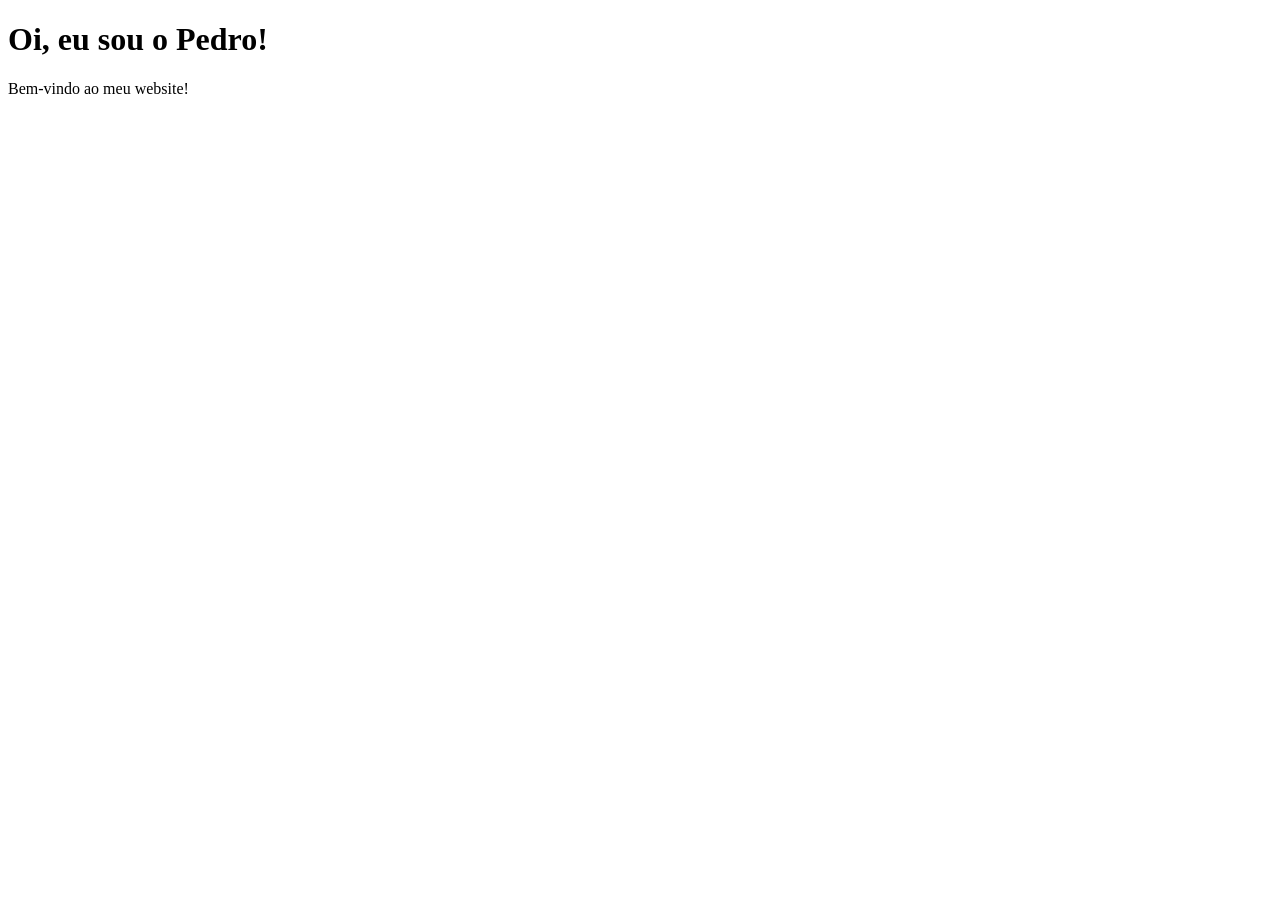
==== oi.html @ 8818adce ".\oi.html" ====
<!DOCTYPE html>
<html lang="pt-br">
<head>
    <meta charset="UTF-8">
    <meta http-equiv="X-UA-Compatible" content="IE=edge">
    <meta name="viewport" content="width=device-width, initial-scale=1.0">
    <title>Pedro Altounian website</title>
</head>

<body>
    <h1>Oi, eu sou o Pedro!</h1>
    <p>Bem-vindo ao meu website!</p>
</body>
</html>
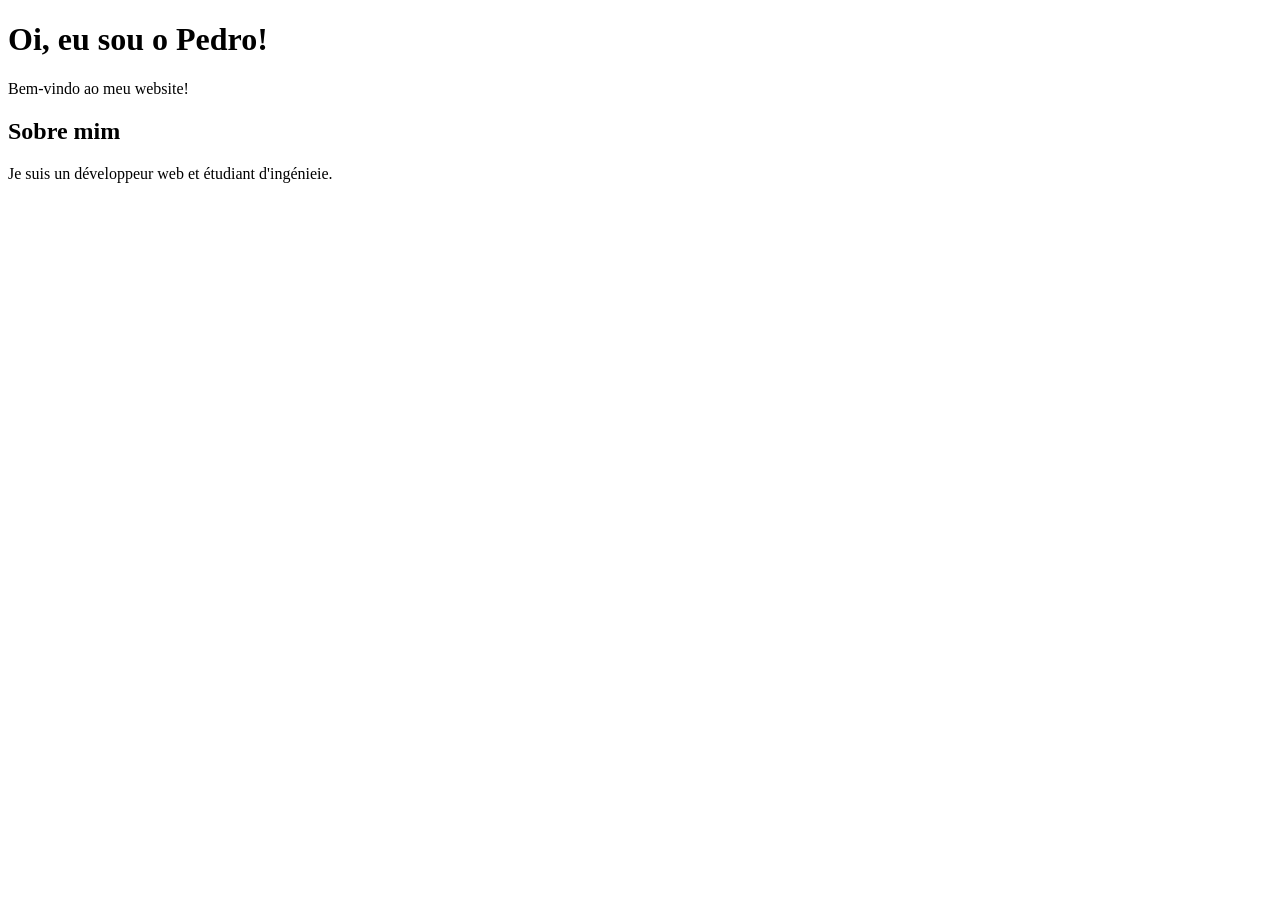
==== commit b9e373f2: ".\oi.html" ====
--- a/oi.html
+++ b/oi.html
@@ -10,5 +10,8 @@
 <body>
     <h1>Oi, eu sou o Pedro!</h1>
     <p>Bem-vindo ao meu website!</p>
+
+    <h2>Sobre mim</h2>
+    <p>Je suis un développeur web et étudiant d'ingénieie.</p>
 </body>
 </html>
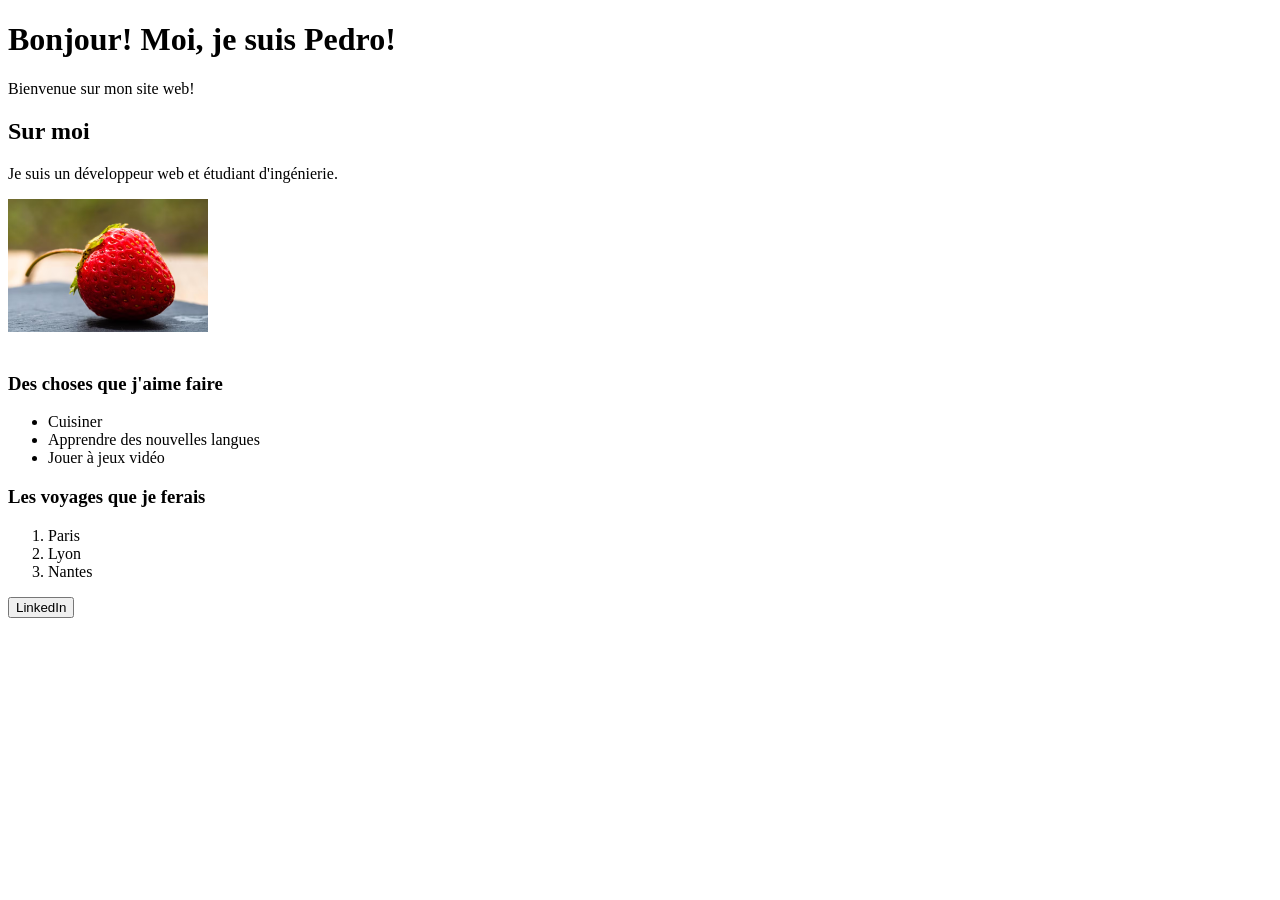
==== commit 5a90b671: ".\oi.html" ====
--- a/oi.html
+++ b/oi.html
@@ -8,10 +8,32 @@
 </head>
 
 <body>
-    <h1>Oi, eu sou o Pedro!</h1>
-    <p>Bem-vindo ao meu website!</p>
+    <h1>Bonjour! Moi, je suis Pedro!</h1>
+    <p>Bienvenue sur mon site web!</p>
 
-    <h2>Sobre mim</h2>
-    <p>Je suis un développeur web et étudiant d'ingénieie.</p>
+    <h2>Sur moi</h2>
+    <p>Je suis un développeur web et étudiant d'ingénierie.</p>
+
+    <img src="./Morango.avif" alt="Foto de perfil do Pedro Altounian" width="200">
+    <br></br>
+
+    <h3>Des choses que j'aime faire</h3>
+    <ul> 
+        <li>Cuisiner</li>
+        <li>Apprendre des nouvelles langues</li>
+        <li>Jouer à jeux vidéo</li>
+    </ul>
+
+    <h3>Les voyages que je ferais</h3>
+    <ol>
+        <li>Paris</li>
+        <li>Lyon</li>
+        <li>Nantes</li>
+    </ol>
+
+    <button onclick="window.location.href='https://www.linkedin.com/in/pedro-altounian/'">LinkedIn</button>
+
+
 </body>
-</html>+</html>
+
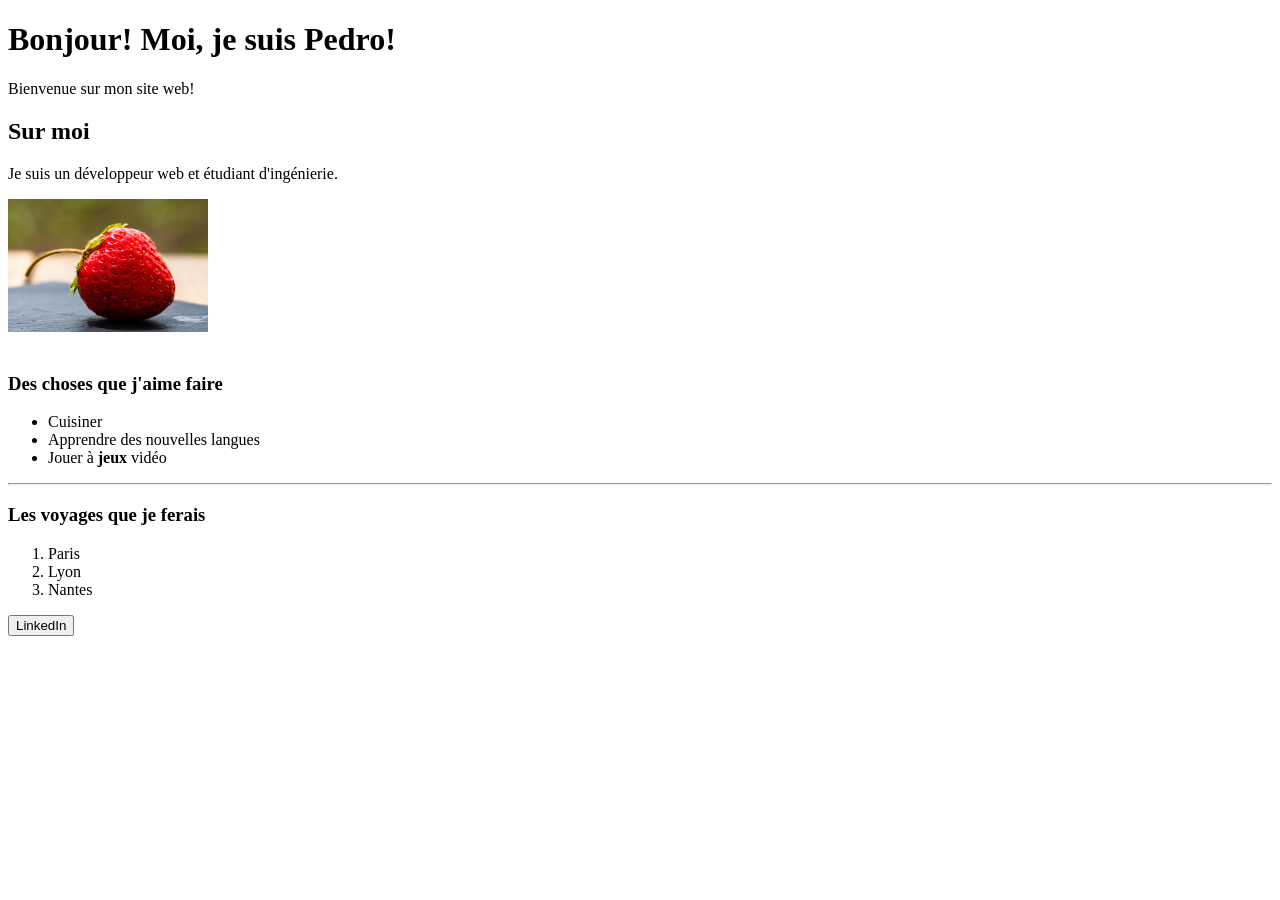
==== commit 490493f2: ".\oi.html" ====
--- a/oi.html
+++ b/oi.html
@@ -4,6 +4,7 @@
     <meta charset="UTF-8">
     <meta http-equiv="X-UA-Compatible" content="IE=edge">
     <meta name="viewport" content="width=device-width, initial-scale=1.0">
+    <link rel=""stylesheet" href="css/style.css">
     <title>Pedro Altounian website</title>
 </head>
 
@@ -21,8 +22,10 @@
     <ul> 
         <li>Cuisiner</li>
         <li>Apprendre des nouvelles langues</li>
-        <li>Jouer à jeux vidéo</li>
+        <li>Jouer à <strong><a>jeux</a></strong> vidéo</li>
     </ul>
+
+    <hr/>
 
     <h3>Les voyages que je ferais</h3>
     <ol>
